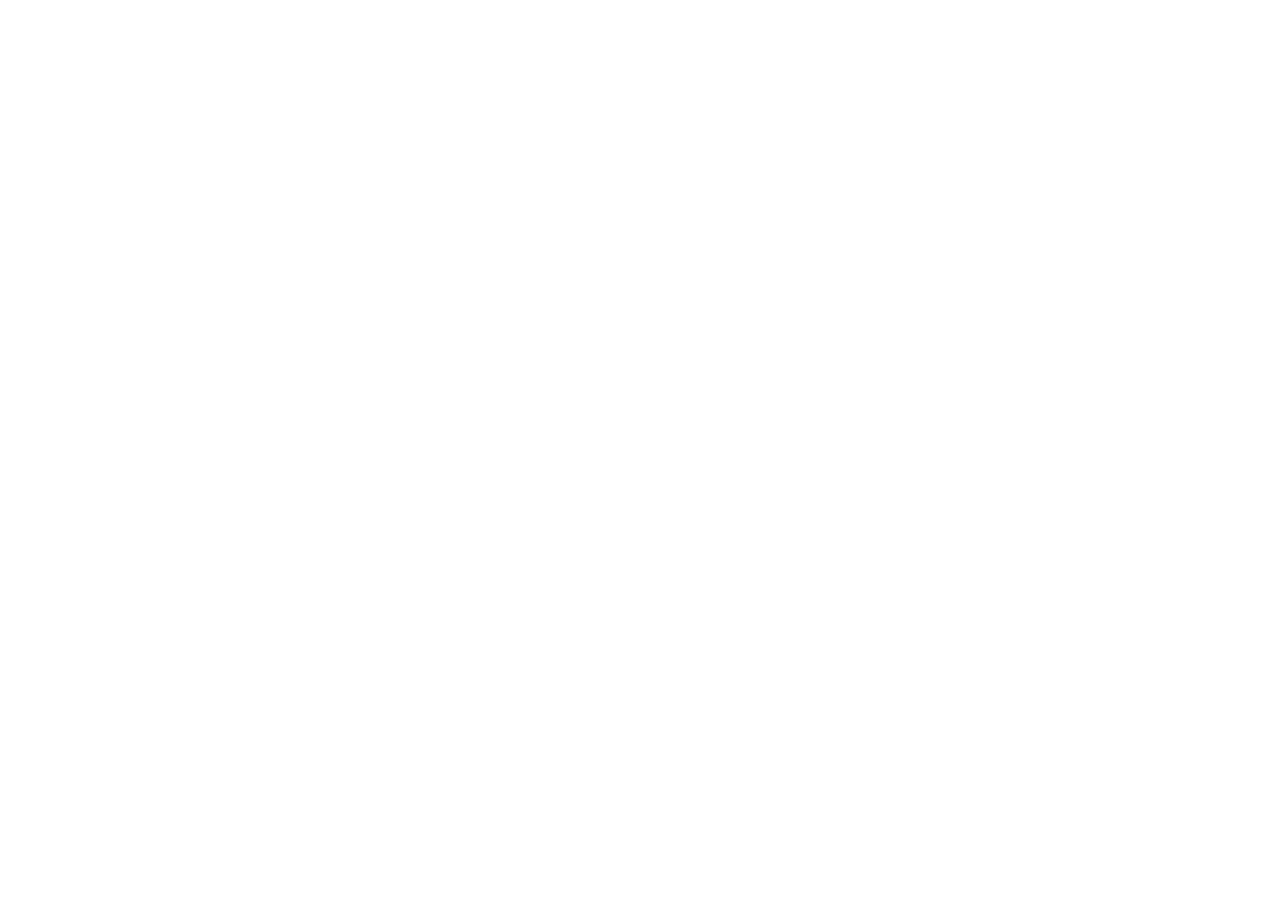
==== Dot-Pagination/index.html @ bc767ddf "new start" ====
<!DOCTYPE html>
<html lang="en">
<head>
    <meta charset="UTF-8">
    <meta http-equiv="X-UA-Compatible" content="IE=edge">
    <meta name="viewport" content="width=device-width, initial-scale=1.0">
    <link rel="stylesheet" href="style.css">
    <title>Dot Pagination</title>
</head>
<body>
    
</body>
</html>
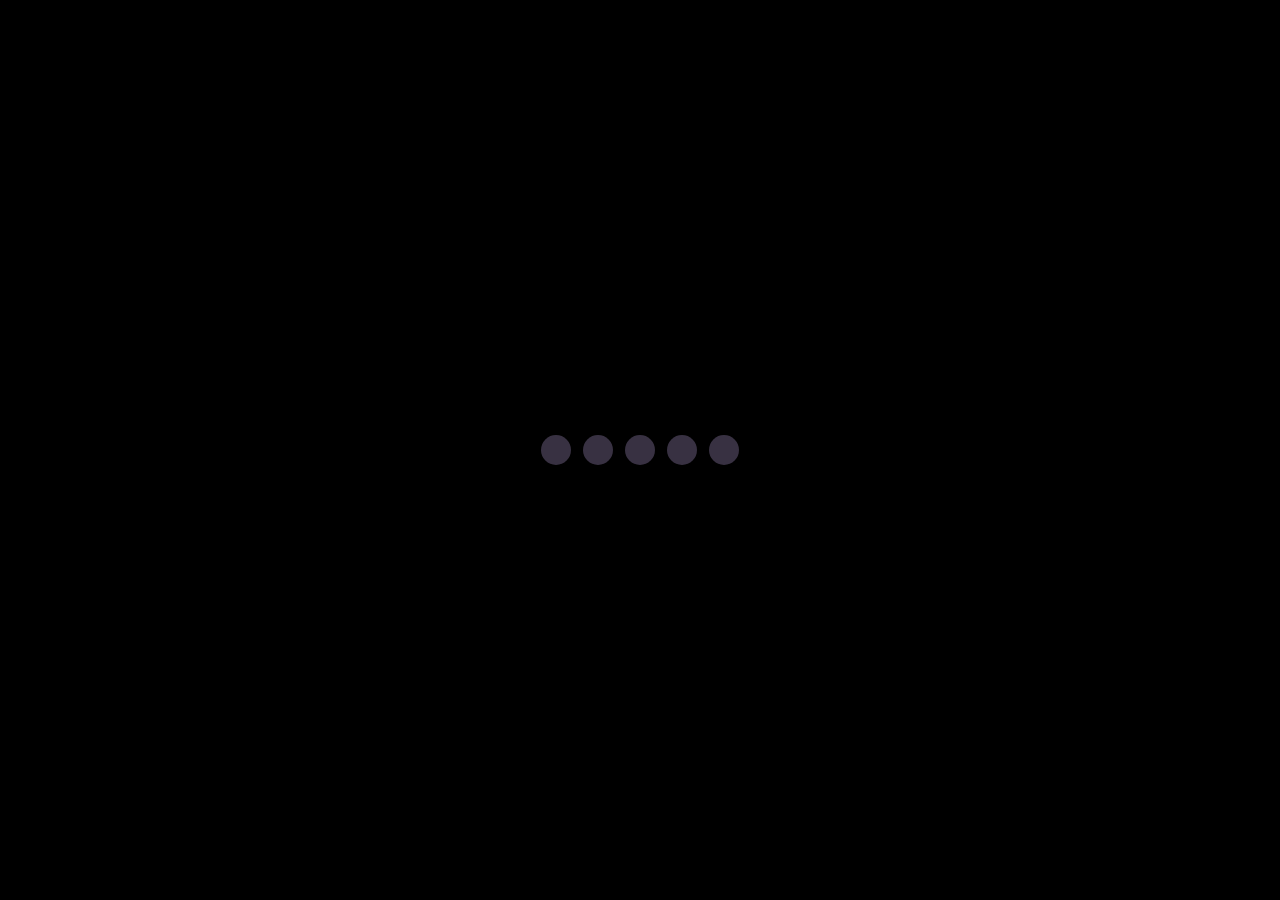
==== commit 7ce9036e: "dot pagination finish" ====
--- a/Dot-Pagination/index.html
+++ b/Dot-Pagination/index.html
@@ -8,6 +8,12 @@
     <title>Dot Pagination</title>
 </head>
 <body>
-    
+    <div class="pager">
+        <button><span></span></button>
+        <button><span></span></button>
+        <button><span></span></button>
+        <button><span></span></button>
+        <button><span></span></button>
+    </div>
 </body>
 </html>--- a/Dot-Pagination/style.css
+++ b/Dot-Pagination/style.css
@@ -0,0 +1,47 @@
+body {
+    margin: 0;
+    display: grid;
+    place-items: center;
+    background: #000;
+
+}
+
+html,body {
+    height: 100%;
+}
+
+.pager {
+    width: 250px;
+    display: flex;
+    align-items: center;
+    justify-content: center;
+
+}
+
+.pager>button {
+    flex:0 0 42px;
+    height: 42px;
+    border: 0;
+    padding: 6px;
+    background:transparent;
+    cursor: pointer;
+    transition: all 0.4s;
+}
+
+.pager button span {
+    display: block;
+    height: 30px;
+    border-radius: 15px;
+    width: 100%;
+    background: #383142;
+    transition: all 0.4s;
+
+}
+
+.pager button:focus{
+    flex: 0 0 80px;
+}
+
+.pager button:focus span{
+    background: #00c853;
+}